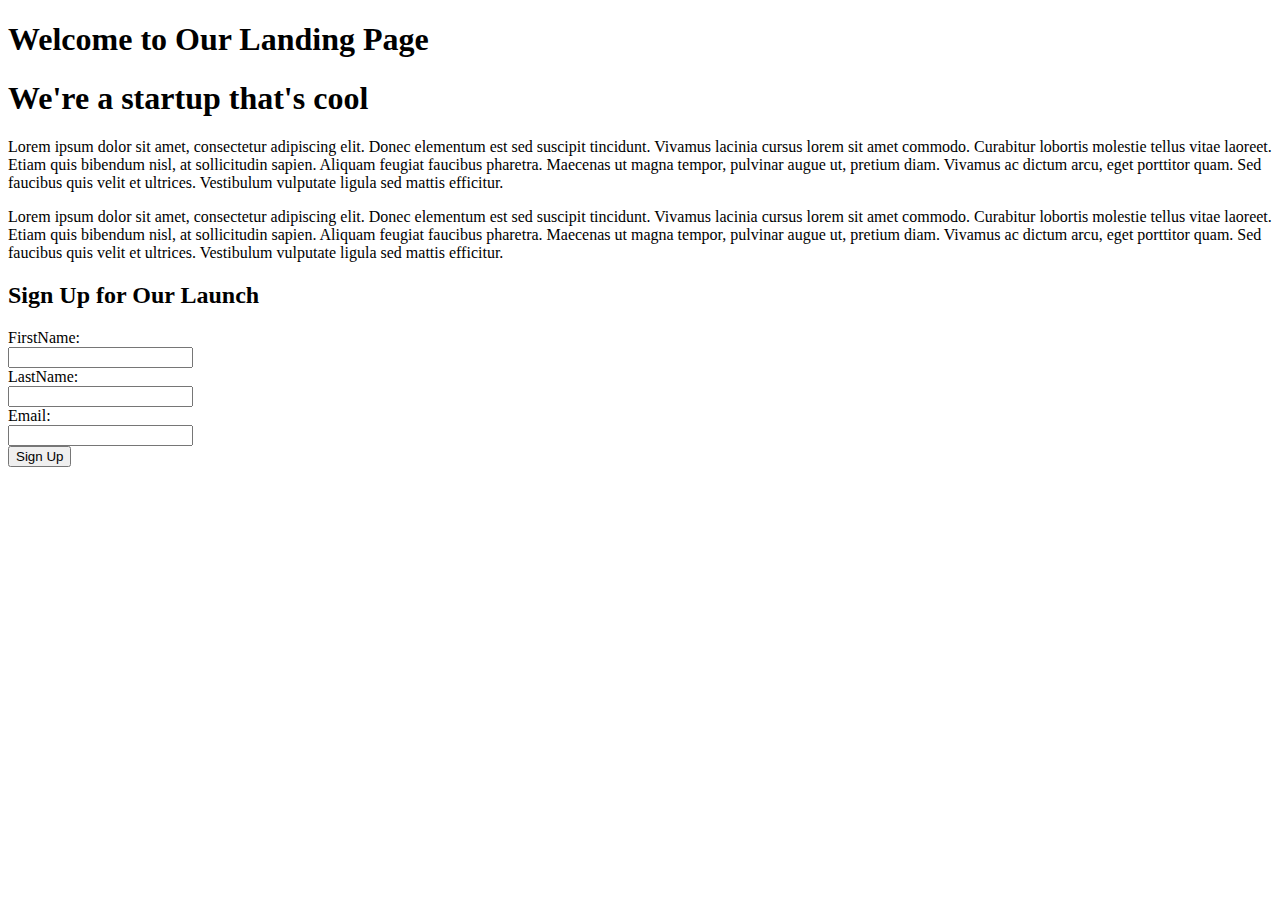
==== index.html @ 23af2e02 "index html completed" ====
<!DOCTYPE html>
<!DOCTYPE html>
<html lang="en" dir="ltr">
  <head>
    <meta charset="utf-8">
    <title>Sample Landing Page</title>
  </head>
  <body>
      <h1>Welcome to Our Landing Page</h1>
      <h1>We're a startup that's cool</h1>

      <p>Lorem ipsum dolor sit amet, consectetur adipiscing elit. Donec elementum est sed suscipit tincidunt. Vivamus lacinia cursus lorem sit amet commodo. Curabitur lobortis molestie tellus vitae laoreet. Etiam quis bibendum nisl, at sollicitudin sapien. Aliquam feugiat faucibus pharetra. Maecenas ut magna tempor, pulvinar augue ut, pretium diam. Vivamus ac dictum arcu, eget porttitor quam. Sed faucibus quis velit et ultrices. Vestibulum vulputate ligula sed mattis efficitur.</p>
      <p>Lorem ipsum dolor sit amet, consectetur adipiscing elit. Donec elementum est sed suscipit tincidunt. Vivamus lacinia cursus lorem sit amet commodo. Curabitur lobortis molestie tellus vitae laoreet. Etiam quis bibendum nisl, at sollicitudin sapien. Aliquam feugiat faucibus pharetra. Maecenas ut magna tempor, pulvinar augue ut, pretium diam. Vivamus ac dictum arcu, eget porttitor quam. Sed faucibus quis velit et ultrices. Vestibulum vulputate ligula sed mattis efficitur.</p>

      <h2>Sign Up for Our Launch</h2>

      <form class="emailform" action="thankyou.html" method="get">
        <label for="firstname">FirstName: </label><br>
        <input type="text" name="first" value=""><br>

        <label for="last">LastName: </label><br>
        <input type="text" name="last" value=""><br>

        <label for="email">Email: </label><br>
        <input type="email" name="email" value=""><br>

        <input id="sub" type="submit" name="" value="Sign Up">

      </form>
  </body>
</html>
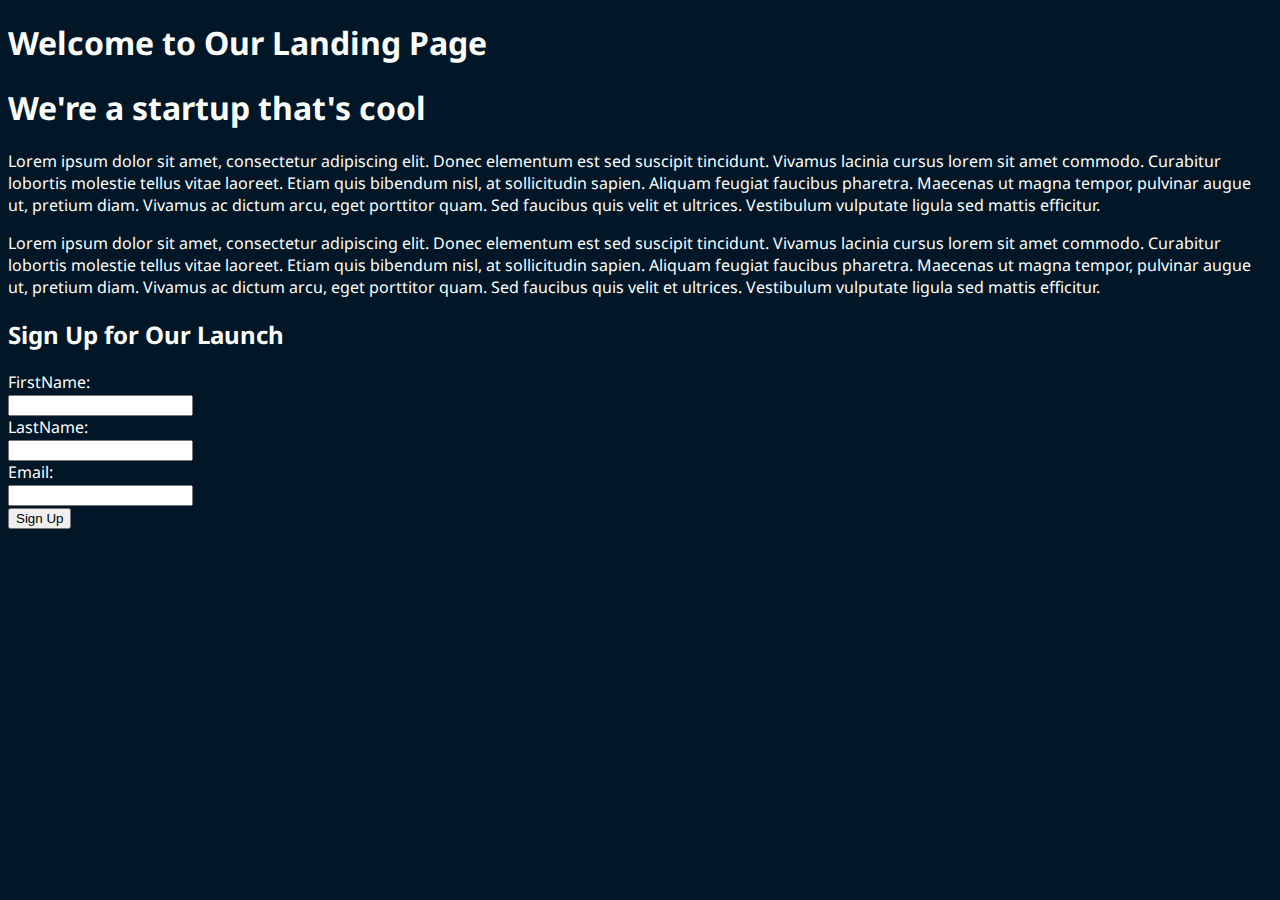
==== commit 90876c0a: "CSS" ====
--- a/index.html
+++ b/index.html
@@ -1,9 +1,11 @@
-<!DOCTYPE html>
+
 <!DOCTYPE html>
 <html lang="en" dir="ltr">
   <head>
     <meta charset="utf-8">
+    <link href="https://fonts.googleapis.com/css2?family=Noto+Sans&display=swap" rel="stylesheet">
     <title>Sample Landing Page</title>
+    <link rel="stylesheet" href="style.css">
   </head>
   <body>
       <h1>Welcome to Our Landing Page</h1>
--- a/style.css
+++ b/style.css
@@ -0,0 +1,5 @@
+body{
+  font-family: 'Noto Sans', sans-serif;
+  background-color: #011627;
+  color: #FDFFFC;
+}
